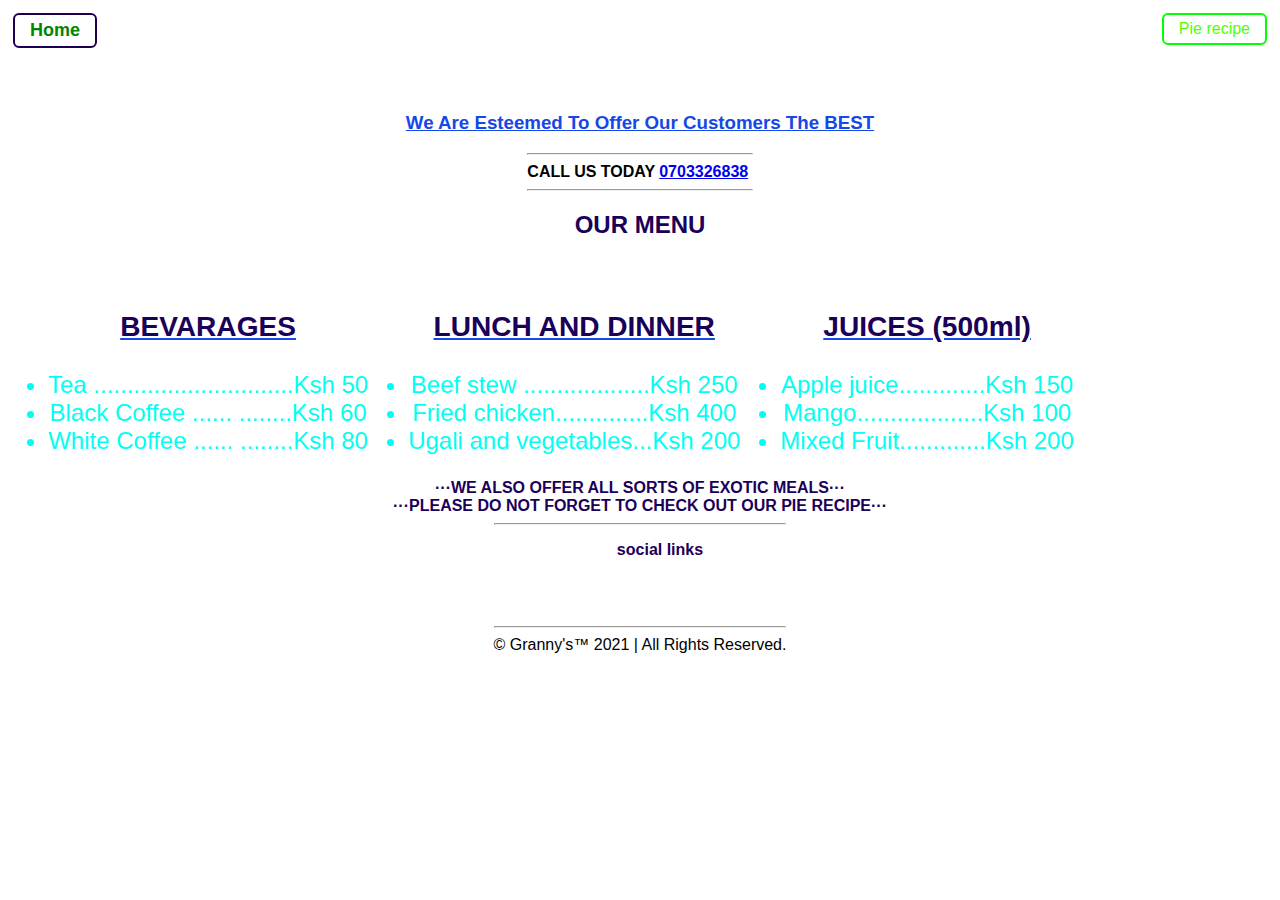
==== index.html @ bedeb5c2 "Add files via upload" ====
<!DOCTYPE html>
<html lang="en">
<head>
    <meta charset="UTF-8">
    <meta http-equiv="X-UA-Compatible" content="IE=edge">
    <meta name="viewport" content="width=device-width, initial-scale=1.0">
    <title>Grandma's Lemon Meringue Pie</title>
    <link rel="shortcut icon" href="/images/123.jpg">
    <link rel="stylesheet" href="index.css"/>
    <script src="fontawesome.js"></script>
</head>
<body>
    <header>
        <nav class="logo">
            <a href="index.html"><span>Home</span></a>
            <div id="hmetxt">
                <a href="pie.html"> Pie recipe</a>
            </div>         
        </nav>
    </header>

        <h3>We Are Esteemed To Offer Our Customers The BEST</h3>
        
        <h4><hr>CALL US TODAY <a href="tel:254703326838" target="blank__">0703326838</a>&nbsp;<hr></h4>
          
    <div class="menu">
           <h2><strong>OUR MENU</strong></h2>
        <div class="menus">
         <ul>
             <h3><strong>BEVARAGES</strong></h3>
            <li>Tea ..............................Ksh 50</li>
            <li>Black Coffee ...... ........Ksh 60</li>
            <li>White Coffee ...... ........Ksh 80</li>
          </ul>       
         <ul>
            <h3><strong> LUNCH AND DINNER</strong></h3>
            <li>Beef stew ...................Ksh 250</li>
            <li>Fried chicken..............Ksh 400</li>
            <li>Ugali and vegetables...Ksh 200</li>
         </ul>
         <ul>
             <h3><strong> JUICES (500ml)</strong></h3>
         <li>Apple juice.............Ksh 150</li>
         <li>Mango...................Ksh 100</li>
         <li>Mixed Fruit.............Ksh 200</li>
      </ul>
       </div>
       <strong>&#183;&#183;&#183;WE ALSO OFFER ALL SORTS OF EXOTIC MEALS&#183;&#183;&#183;</strong><br>
       <strong>&#183;&#183;&#183;PLEASE DO NOT FORGET TO CHECK OUT OUR PIE RECIPE&#183;&#183;&#183;</strong>
    </div>

        
    <footer>
        <hr>

        <ul class="links"><strong>social links</strong><br>
        &nbsp;<br>
            <a href="https://twitter.com/vybekid1" target="_blank" class="fab fa-twitter"></a>&nbsp;
            <a href="https://facebook.com/vybekid1" target="__blank" class="fab fa-facebook"></a>&nbsp;
            <a href="https://instagram.com/vybekid1" target="__blank" class="fab fa-instagram"></a>&nbsp;
            <a href="mailto:vybekid1@gmail.com" target="__blank" class="fa fa-envelope"></a>&nbsp;
        </ul>
        <hr>
         &copy; Granny's&trade; 2021 &#124; All Rights Reserved.
    </footer>
</body>
</html>
---- index.css ----
body{
    font-family:Helvetica,Arial,sans-serif;
    background-image: url("/images/pcp.jpg");
    background-repeat: no-repeat;
    color: rgb(0, 17, 255);
    padding: 0px;
}
nav{
    background-color: white;
    margin: 0pt;
    padding: 5px;
    min-height: 2cm;
}

h3{
    text-decoration: underline;
    color: rgb(21, 71, 233);
    font-family: "Helvetica Neue",Helvetica,Arial,sans-serif;
    text-align: center;
}
         a[href="pie.html"]{
         text-align: center;
         text-decoration: none;
     }
     h4{
         background-color:none;
         height: fit-content;
         width: fit-content;
         text-align: center;
         margin:auto;
         border-radius: 5px;
         color: rgb(0, 0, 0);
         text-align: center;
         direction: flex;
         flex-direction: row;
         font-family: "Helvetica Neue",Helvetica,Arial,sans-serif;
     }
     .menu{
         background-repeat: no-repeat;
         border-radius: 5px;
         text-align: center;
         border-spacing: 50px;
         flex-wrap: wrap;
         padding: auto;
         background:url("images/acp.jpg");
         background-position: center;
         width: auto;
     }
     img{
         width: 150px;
         border-radius: 200px
     }
     .menus{
        display:flex;
        flex-wrap: wrap;
        flex-direction: row;
        border-radius: 5px;
        text-align: center;
        margin: auto;
        color: rgb(0, 255, 242);
        font-weight: 500;
        font-size: 1.5rem;
        padding-left:auto;
        background-size: auto;
    }
     p{
         color: rgb(255, 255, 255);
         font-family: Helvetica,Arial,sans-serif,'global san sans-serif';
         font: weight 900px;
         font-size: 1.4rem;
         font-style: bold;
     }
   
     a[href="mailto:vybekid1@gmail.com"],[href="https://twitter.com/vybekid1"],[href="https://facebook.com/vybekid1"],[href="https://instagram.com/vybekid1"]{
        font-size: 1.8rem;
        color: rgb(94, 114, 3);
        text-decoration: none;
    }
     a[href="https://instagram.com/vybekid1"]:hover{
         color: rgba(224, 26, 125, 0.945);
    }
    a[href="https://facebook.com/vybekid1"]:hover{
        color: rgb(0, 38, 255);
    }
    a[href="https://twitter.com/vybekid1"]:hover{
        color: rgb(35, 130, 255);
    }
    a[href="mailto:vybekid1@gmail.com"]:hover{
        color: rgb(5, 69, 151);
    }
    [href="tel:254703326838"]:hover{
        color: rgb(26, 177, 12);
        font-size: 1rem;
        mix-blend-mode:difference;
    filter: invert(100%);
    }
    [href="index.html"]{
        color: rgb(231, 159, 4);
        font-size: 1rem;
        text-decoration: none;
    }
     footer{
         background-color:none;
         height: fit-content;
         width: fit-content;
         text-align: center;
         margin:auto;
         border-radius: 5px;
         color: rgb(0, 0, 0);
         content: normal;
         text-align: center;
         direction: flex;
         flex-direction: row;
     }
     strong{
         color: rgb(27, 0, 90);
     }
     h1{
         align-items: center;
     }
     logo a {
        margin : 5px;
        text-decoration: none;
        color:rgb(219 , 32 , 63 ) ;
        font-size: 35px;
        font-weight : 600 ; 
        position:fixed;
        width: 100%;
    font-family:helvetica,sans-serif;
   }
     .logo a span{
        color : rgb(0, 134, 0) ; 
        text-decoration : none ;
        font-weight: bold;
            display: block;
            font-size:large;
            display : inline-block ; 
            background:none;
            padding : 5px 15px ; 
            border-radius : 6px ;
            border :2px solid #1d0052;
    } 
     #hmetxt { 
        text-align : center ;
        float: right;
        }
        .logo span:hover{
            color: rgb(17, 55, 223);
            font-weight: bold;
            font-size:large;
            display : inline-block ; 
            background: linear-gradient(to left, #14be04, #1d0052);
            padding : 5px 15px ; 
            border-radius : 6px ;
            border : 2px solid rgb(82, 87, 128) ;
        }
    #hmetxt a{
        text-decoration : none ; 
        display : inline-block ; 
        background:none;
        color: rgb(81, 255, 0);
        font-size : 1rem;
        padding : 5px 15px ; 
        border-radius : 6px ;
        border : 2px solid rgb(0, 255, 0) ;
     }
     #hmetxt a:hover {
         color :Llorange;
         background: linear-gradient(to left, #0011ff, #0026ff);
        transition : all 2s eases;
            
        }

        @media only  screen  and (max-width:500px){
            body{
                background: bisque;
            }
            header{
                background: rgb(255, 143, 5);
            }
           .menus ul{
               padding-bottom: 2px;
               height: 10px;
           }
            .logo .hmetxt a{
                border: none;
                color: blue;
                font-size: 1rem;
            }
            .menu .menus{
                margin: 0;
                font-size: 1rem;
                text-align: center;
                margin-right: 0;
                font-weight: bold;
                color: #000;
                height: 38em;
            }
            nav{
                background: bisque;
                margin: 0;
                border: 0;
            }
            a[href="mailto:vybekid1@gmail.com"],[href="https://twitter.com/vybekid1"],[href="https://facebook.com/vybekid1"],[href="https://instagram.com/vybekid1"]{
                font-size: 12rem;
                color: rgb(2, 236, 253);
                text-decoration: none;
            }
        }
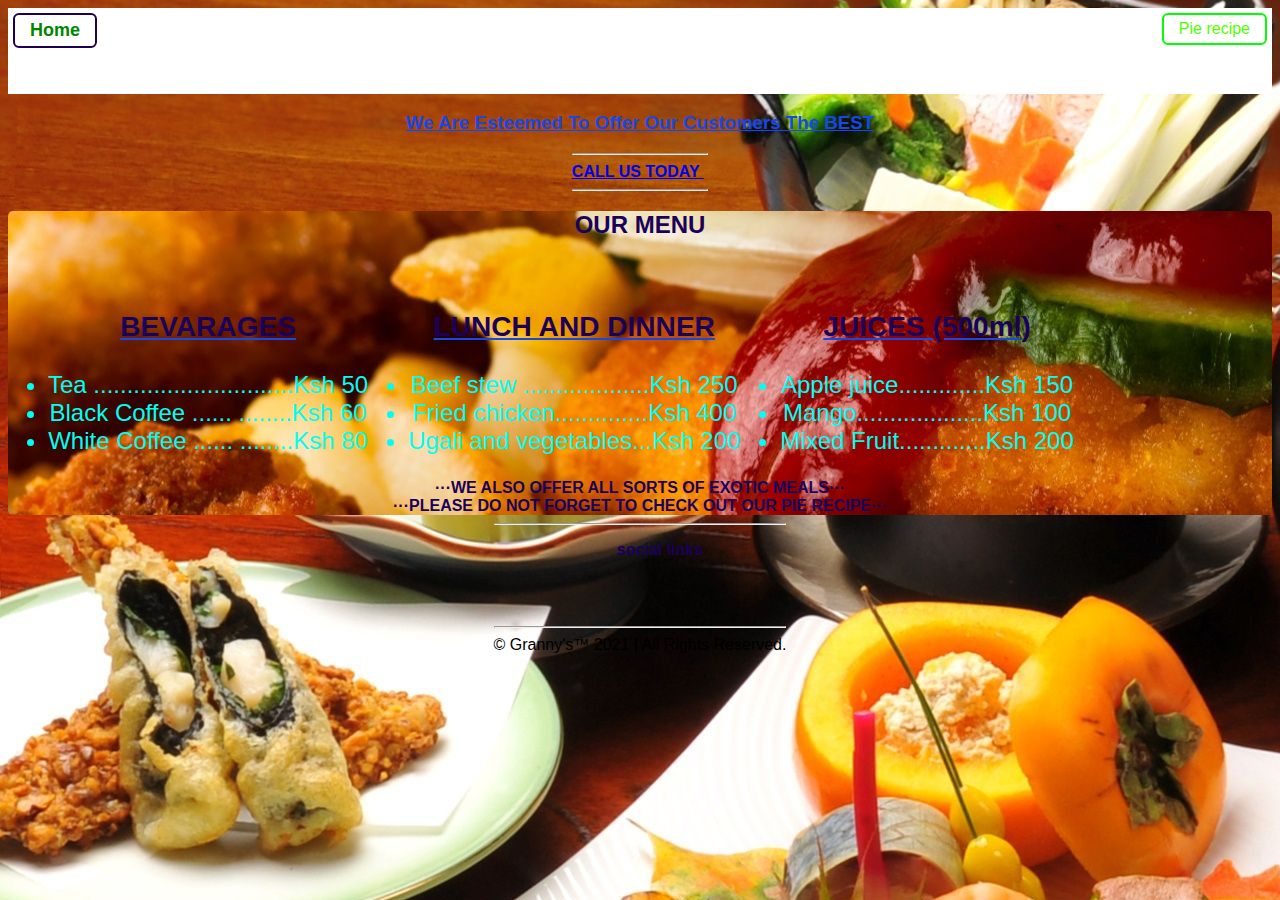
==== commit 8ea9ed47: "Add files via upload" ====
--- a/index.html
+++ b/index.html
@@ -4,8 +4,8 @@
     <meta charset="UTF-8">
     <meta http-equiv="X-UA-Compatible" content="IE=edge">
     <meta name="viewport" content="width=device-width, initial-scale=1.0">
-    <title>Grandma's Lemon Meringue Pie</title>
-    <link rel="shortcut icon" href="/images/123.jpg">
+    <title>THE TASTE</title>
+    <link rel="shortcut icon" href="123.jpg">
     <link rel="stylesheet" href="index.css"/>
     <script src="fontawesome.js"></script>
 </head>
@@ -21,7 +21,7 @@
 
         <h3>We Are Esteemed To Offer Our Customers The BEST</h3>
         
-        <h4><hr>CALL US TODAY <a href="tel:254703326838" target="blank__">0703326838</a>&nbsp;<hr></h4>
+        <h4><hr><a href="tel:254703326838" target="blank__">CALL US TODAY </a>&nbsp;<hr></h4>
           
     <div class="menu">
            <h2><strong>OUR MENU</strong></h2>
@@ -52,7 +52,6 @@
         
     <footer>
         <hr>
-
         <ul class="links"><strong>social links</strong><br>
         &nbsp;<br>
             <a href="https://twitter.com/vybekid1" target="_blank" class="fab fa-twitter"></a>&nbsp;
--- a/index.css
+++ b/index.css
@@ -1,6 +1,6 @@
 body{
     font-family:Helvetica,Arial,sans-serif;
-    background-image: url("/images/pcp.jpg");
+    background-image: url("pcp.jpg");
     background-repeat: no-repeat;
     color: rgb(0, 17, 255);
     padding: 0px;
@@ -42,7 +42,7 @@
          border-spacing: 50px;
          flex-wrap: wrap;
          padding: auto;
-         background:url("images/acp.jpg");
+         background:url("acp.jpg");
          background-position: center;
          width: auto;
      }
@@ -206,4 +206,7 @@
                 color: rgb(2, 236, 253);
                 text-decoration: none;
             }
+            footer .links a {
+                font-size: 1.2rem;
+            }
         }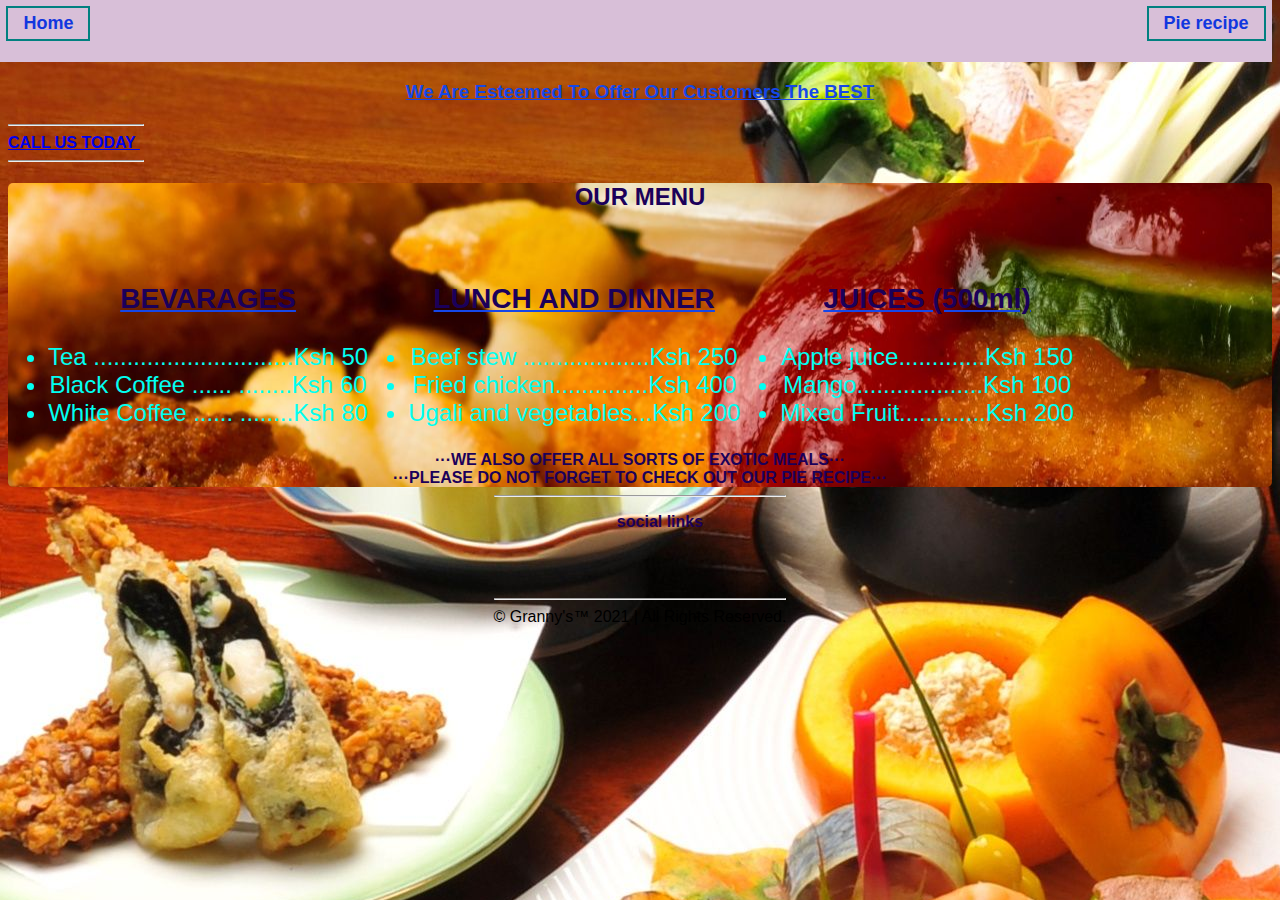
==== commit 8a80e766: "Add files via upload" ====
--- a/index.html
+++ b/index.html
@@ -10,18 +10,16 @@
     <script src="fontawesome.js"></script>
 </head>
 <body>
-    <header>
-        <nav class="logo">
-            <a href="index.html"><span>Home</span></a>
-            <div id="hmetxt">
-                <a href="pie.html"> Pie recipe</a>
-            </div>         
+        <nav>
+            <div class="logo">
+                <a href="index.html"><span>Home</span></a>
+                <div id="hmetxt">
+                    <a href="pie.html"> <span>Pie recipe</span></a>
+                </div>         
+            </div>
         </nav>
-    </header>
-
         <h3>We Are Esteemed To Offer Our Customers The BEST</h3>
-        
-        <h4><hr><a href="tel:254703326838" target="blank__">CALL US TODAY </a>&nbsp;<hr></h4>
+        <h4><hr><a href="tel:0703326838" target="blank__">CALL US TODAY </a>&nbsp;<hr></h4>
           
     <div class="menu">
            <h2><strong>OUR MENU</strong></h2>
--- a/index.css
+++ b/index.css
@@ -6,10 +6,11 @@
     padding: 0px;
 }
 nav{
-    background-color: white;
-    margin: 0pt;
-    padding: 5px;
-    min-height: 2cm;
+    background-color:thistle;
+    padding:0.4em;
+    height: 1.3cm;
+    margin-left: -.5em;
+    margin-top: -0.5em;
 }
 
 h3{
@@ -27,10 +28,8 @@
          height: fit-content;
          width: fit-content;
          text-align: center;
-         margin:auto;
          border-radius: 5px;
          color: rgb(0, 0, 0);
-         text-align: center;
          direction: flex;
          flex-direction: row;
          font-family: "Helvetica Neue",Helvetica,Arial,sans-serif;
@@ -41,10 +40,8 @@
          text-align: center;
          border-spacing: 50px;
          flex-wrap: wrap;
-         padding: auto;
          background:url("acp.jpg");
          background-position: center;
-         width: auto;
      }
      img{
          width: 150px;
@@ -55,12 +52,9 @@
         flex-wrap: wrap;
         flex-direction: row;
         border-radius: 5px;
-        text-align: center;
-        margin: auto;
         color: rgb(0, 255, 242);
-        font-weight: 500;
+        font-weight: 200;
         font-size: 1.5rem;
-        padding-left:auto;
         background-size: auto;
     }
      p{
@@ -129,46 +123,44 @@
     font-family:helvetica,sans-serif;
    }
      .logo a span{
-        color : rgb(0, 134, 0) ; 
+        color :rgb(17, 55, 223) ; 
         text-decoration : none ;
         font-weight: bold;
-            display: block;
-            font-size:large;
-            display : inline-block ; 
-            background:none;
-            padding : 5px 15px ; 
-            border-radius : 6px ;
-            border :2px solid #1d0052;
+        display: block;
+        font-size:large;
+        display : inline-block ; 
+        background:none;
+        background: thistle;
+        padding : 5px 15px ; 
+        border: teal 2px solid;
     } 
      #hmetxt { 
-        text-align : center ;
+        color :rgb(17, 55, 223) ; 
+        text-decoration : none ;
+        font-weight: bold;
+        display: block;
         float: right;
+        font-size:large;
+        background:none;
+        background: thistle;
         }
         .logo span:hover{
-            color: rgb(17, 55, 223);
+            color:thistle;
             font-weight: bold;
             font-size:large;
-            display : inline-block ; 
-            background: linear-gradient(to left, #14be04, #1d0052);
-            padding : 5px 15px ; 
-            border-radius : 6px ;
-            border : 2px solid rgb(82, 87, 128) ;
+            background:rgb(17, 55, 223);
+            border-bottom: 5px solid teal;
+            border-top: 5px solid teal;
+            transition: 0.9s;
         }
-    #hmetxt a{
-        text-decoration : none ; 
-        display : inline-block ; 
-        background:none;
-        color: rgb(81, 255, 0);
-        font-size : 1rem;
-        padding : 5px 15px ; 
-        border-radius : 6px ;
-        border : 2px solid rgb(0, 255, 0) ;
-     }
-     #hmetxt a:hover {
-         color :Llorange;
-         background: linear-gradient(to left, #0011ff, #0026ff);
-        transition : all 2s eases;
-            
+     #hmetxt span:hover {
+        color:thistle;
+        font-weight: bold;
+        font-size:large;
+        background:rgb(17, 55, 223);
+        border-bottom: 5px solid teal;
+        border-top: 5px solid teal;
+        transition: 0.9s;
         }
 
         @media only  screen  and (max-width:500px){
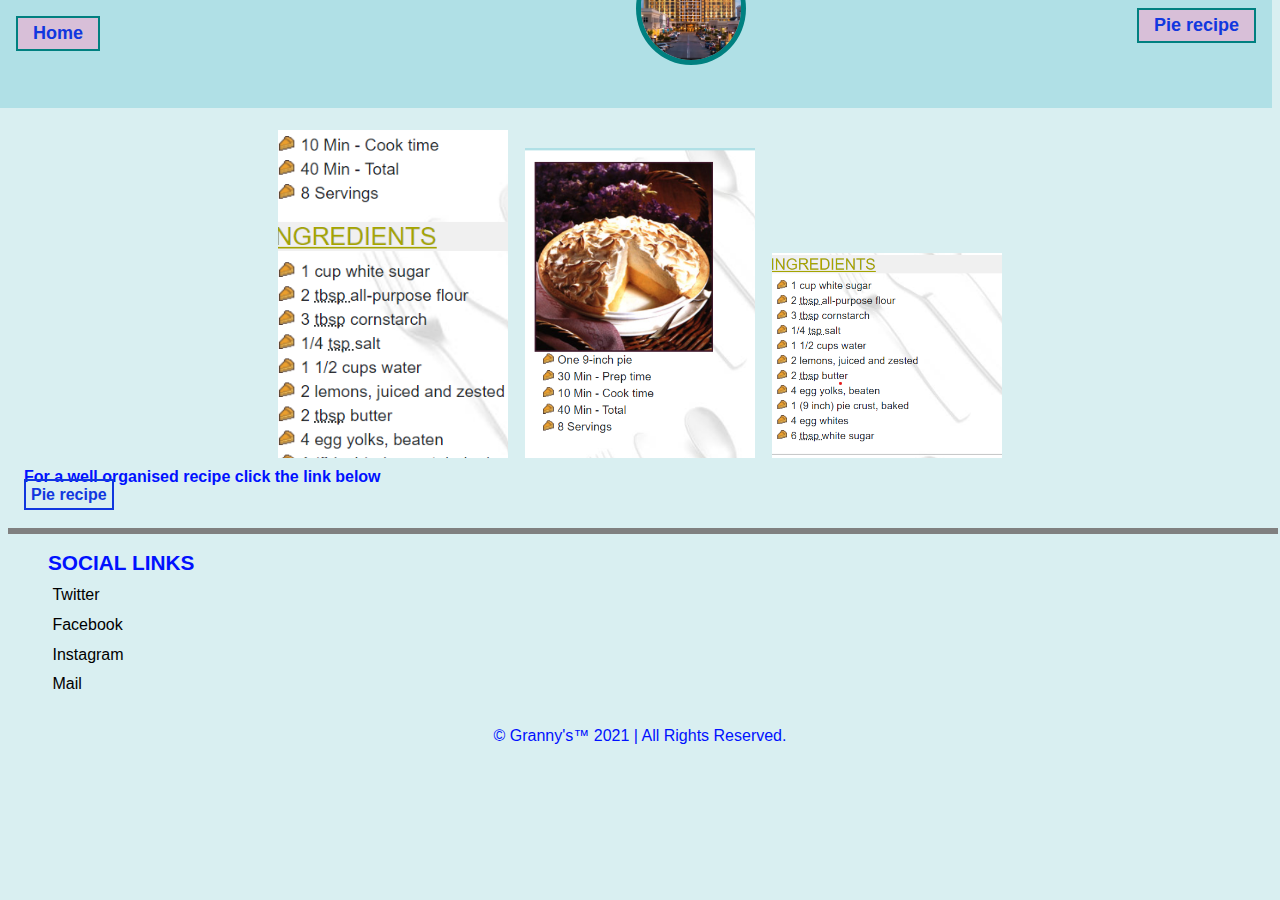
==== commit 73b442d1: "Add files via upload" ====
--- a/index.html
+++ b/index.html
@@ -6,6 +6,8 @@
     <meta name="viewport" content="width=device-width, initial-scale=1.0">
     <title>THE TASTE</title>
     <link rel="shortcut icon" href="123.jpg">
+    <link href="https://cdn.jsdelivr.net/npm/bootstrap@5.0.0-beta3/dist/css/bootstrap.min.css" rel="stylesheet" integrity="sha384-eOJMYsd53ii+scO/bJGFsiCZc+5NDVN2yr8+0RDqr0Ql0h+rP48ckxlpbzKgwra6" 
+    crossorigin="anonymous">
     <link rel="stylesheet" href="index.css"/>
     <script src="fontawesome.js"></script>
 </head>
@@ -13,52 +15,36 @@
         <nav>
             <div class="logo">
                 <a href="index.html"><span>Home</span></a>
+                <div class="ht-img">
+                    <a id="ht-img" href="#"> <img src="hotel.png" alt=""></a> 
+                </div>
                 <div id="hmetxt">
                     <a href="pie.html"> <span>Pie recipe</span></a>
                 </div>         
             </div>
         </nav>
-        <h3>We Are Esteemed To Offer Our Customers The BEST</h3>
-        <h4><hr><a href="tel:0703326838" target="blank__">CALL US TODAY </a>&nbsp;<hr></h4>
-          
-    <div class="menu">
-           <h2><strong>OUR MENU</strong></h2>
-        <div class="menus">
-         <ul>
-             <h3><strong>BEVARAGES</strong></h3>
-            <li>Tea ..............................Ksh 50</li>
-            <li>Black Coffee ...... ........Ksh 60</li>
-            <li>White Coffee ...... ........Ksh 80</li>
-          </ul>       
-         <ul>
-            <h3><strong> LUNCH AND DINNER</strong></h3>
-            <li>Beef stew ...................Ksh 250</li>
-            <li>Fried chicken..............Ksh 400</li>
-            <li>Ugali and vegetables...Ksh 200</li>
-         </ul>
-         <ul>
-             <h3><strong> JUICES (500ml)</strong></h3>
-         <li>Apple juice.............Ksh 150</li>
-         <li>Mango...................Ksh 100</li>
-         <li>Mixed Fruit.............Ksh 200</li>
-      </ul>
-       </div>
-       <strong>&#183;&#183;&#183;WE ALSO OFFER ALL SORTS OF EXOTIC MEALS&#183;&#183;&#183;</strong><br>
-       <strong>&#183;&#183;&#183;PLEASE DO NOT FORGET TO CHECK OUT OUR PIE RECIPE&#183;&#183;&#183;</strong>
-    </div>
-
-        
+        <main>
+            <div class="pie">
+                <img src="recipe.png" alt="">
+                <img src="recip.png" alt="">
+                <img  src="reci.png" alt="">
+            </div>
+            <b>For a well organised  recipe click the link below</b>
+            <div class="pht">
+                <a href="pie.html"> <span>Pie recipe</span></a>
+            </div> 
+        </main>
     <footer>
         <hr>
-        <ul class="links"><strong>social links</strong><br>
-        &nbsp;<br>
-            <a href="https://twitter.com/vybekid1" target="_blank" class="fab fa-twitter"></a>&nbsp;
-            <a href="https://facebook.com/vybekid1" target="__blank" class="fab fa-facebook"></a>&nbsp;
-            <a href="https://instagram.com/vybekid1" target="__blank" class="fab fa-instagram"></a>&nbsp;
-            <a href="mailto:vybekid1@gmail.com" target="__blank" class="fa fa-envelope"></a>&nbsp;
+        <ul class="links"><h2>SOCIAL LINKS</h2>
+            <a href="https://twitter.com/vybekid1" target="_blank" class="fab fa-twitter">&nbsp;Twitter</a>&nbsp;
+            <a href="https://facebook.com/vybekid1" target="__blank" class="fab fa-facebook">&nbsp;Facebook</a>&nbsp;
+            <a href="https://instagram.com/vybekid1" target="__blank" class="fab fa-instagram">&nbsp;Instagram</a>&nbsp;
+            <a href="mailto:vybekid1@gmail.com" target="__blank" class="fa fa-envelope">&nbsp;Mail</a>&nbsp;
         </ul>
-        <hr>
-         &copy; Granny's&trade; 2021 &#124; All Rights Reserved.
+        <div class="att">
+            &copy; Granny's&trade; 2021 &#124; All Rights Reserved.
+        </div>
     </footer>
 </body>
 </html>--- a/index.css
+++ b/index.css
@@ -1,75 +1,52 @@
 body{
+    background:rgb(217, 239, 241);
     font-family:Helvetica,Arial,sans-serif;
-    background-image: url("pcp.jpg");
-    background-repeat: no-repeat;
     color: rgb(0, 17, 255);
-    padding: 0px;
+
 }
 nav{
-    background-color:thistle;
-    padding:0.4em;
-    height: 1.3cm;
+    background: powderblue;
+    padding:1em;
+    height: 2cm;
+    flex-direction: row;
     margin-left: -.5em;
     margin-top: -0.5em;
 }
-
-h3{
-    text-decoration: underline;
-    color: rgb(21, 71, 233);
-    font-family: "Helvetica Neue",Helvetica,Arial,sans-serif;
+.ht-img a{
+    text-align: center;
+    margin-left: 50%;
+    margin-top: -1em;
+}
+hr{
+    width: 100%;
+    height: -0.1em;
+    border: 3px solid  ;
+}
+.ht-img img{
+    width:100px ;
+    margin-top: -8em;
+    border-radius:50% ;
+    border: 5px solid teal;
+}
+.ht-img img:hover{
+    width:100px ;
+    margin-top: -8em;
+    border-radius:50% ;
+    border: 5px solid rgb(0, 157, 248);
+}
+main{
+    padding: 1em;
+}
+.pie{
+    display: block;
+    justify-content: space-between;
     text-align: center;
 }
-         a[href="pie.html"]{
-         text-align: center;
-         text-decoration: none;
-     }
-     h4{
-         background-color:none;
-         height: fit-content;
-         width: fit-content;
-         text-align: center;
-         border-radius: 5px;
-         color: rgb(0, 0, 0);
-         direction: flex;
-         flex-direction: row;
-         font-family: "Helvetica Neue",Helvetica,Arial,sans-serif;
-     }
-     .menu{
-         background-repeat: no-repeat;
-         border-radius: 5px;
-         text-align: center;
-         border-spacing: 50px;
-         flex-wrap: wrap;
-         background:url("acp.jpg");
-         background-position: center;
-     }
-     img{
-         width: 150px;
-         border-radius: 200px
-     }
-     .menus{
-        display:flex;
-        flex-wrap: wrap;
-        flex-direction: row;
-        border-radius: 5px;
-        color: rgb(0, 255, 242);
-        font-weight: 200;
-        font-size: 1.5rem;
-        background-size: auto;
-    }
-     p{
-         color: rgb(255, 255, 255);
-         font-family: Helvetica,Arial,sans-serif,'global san sans-serif';
-         font: weight 900px;
-         font-size: 1.4rem;
-         font-style: bold;
-     }
-   
-     a[href="mailto:vybekid1@gmail.com"],[href="https://twitter.com/vybekid1"],[href="https://facebook.com/vybekid1"],[href="https://instagram.com/vybekid1"]{
-        font-size: 1.8rem;
-        color: rgb(94, 114, 3);
-        text-decoration: none;
-    }
+.pie img{
+    width: 230px;
+    justify-content: space-between;
+    margin: .4em;
+}
      a[href="https://instagram.com/vybekid1"]:hover{
          color: rgba(224, 26, 125, 0.945);
     }
@@ -82,63 +59,55 @@
     a[href="mailto:vybekid1@gmail.com"]:hover{
         color: rgb(5, 69, 151);
     }
-    [href="tel:254703326838"]:hover{
-        color: rgb(26, 177, 12);
-        font-size: 1rem;
-        mix-blend-mode:difference;
-    filter: invert(100%);
-    }
-    [href="index.html"]{
-        color: rgb(231, 159, 4);
-        font-size: 1rem;
-        text-decoration: none;
-    }
-     footer{
+     footer .links a{
          background-color:none;
-         height: fit-content;
+         color: rgb(0, 0, 0);
+         text-align: left;
          width: fit-content;
+         display: block;
+         text-decoration: none;
+         margin-top: -.4em;
+     }
+     .att{
          text-align: center;
-         margin:auto;
-         border-radius: 5px;
-         color: rgb(0, 0, 0);
-         content: normal;
-         text-align: center;
-         direction: flex;
-         flex-direction: row;
      }
-     strong{
-         color: rgb(27, 0, 90);
-     }
-     h1{
-         align-items: center;
-     }
-     logo a {
-        margin : 5px;
+     .logo {
         text-decoration: none;
         color:rgb(219 , 32 , 63 ) ;
-        font-size: 35px;
-        font-weight : 600 ; 
-        position:fixed;
-        width: 100%;
-    font-family:helvetica,sans-serif;
+        font-weight : 800 ; 
+        font-family:helvetica,sans-serif;
    }
      .logo a span{
         color :rgb(17, 55, 223) ; 
         text-decoration : none ;
         font-weight: bold;
-        display: block;
         font-size:large;
         display : inline-block ; 
-        background:none;
         background: thistle;
         padding : 5px 15px ; 
         border: teal 2px solid;
-    } 
+    }
+    .pht a{
+        color :rgb(17, 55, 223) ; 
+        font-weight: bold;
+      
+        text-decoration: none;
+        background:none;
+        border:2px solid ;
+        padding: 5px;
+    }
+    .pht a:hover{
+        border: 2px solid teal;
+        padding: 5px;
+        background:rgb(17, 55, 223) ;
+        color: whitesmoke;
+    }
      #hmetxt { 
         color :rgb(17, 55, 223) ; 
         text-decoration : none ;
         font-weight: bold;
         display: block;
+        margin-top: -3.4em;
         float: right;
         font-size:large;
         background:none;
@@ -162,18 +131,25 @@
         border-top: 5px solid teal;
         transition: 0.9s;
         }
-
+        b{
+            font-weight: 900;
+            text-align: center;
+        }
+        h2{
+            font-size: 1.3em;
+            font-weight: bolder;
+        }
         @media only  screen  and (max-width:500px){
             body{
-                background: bisque;
+                background:rgb(217, 239, 241);
             }
-            header{
-                background: rgb(255, 143, 5);
+            nav{
+                background: powderblue;
+                padding:1em;
+                height: 1.8cm;
+                margin-left: -.5em;
+                margin-top: -0.5em;
             }
-           .menus ul{
-               padding-bottom: 2px;
-               height: 10px;
-           }
             .logo .hmetxt a{
                 border: none;
                 color: blue;
@@ -188,17 +164,28 @@
                 color: #000;
                 height: 38em;
             }
-            nav{
-                background: bisque;
-                margin: 0;
-                border: 0;
-            }
             a[href="mailto:vybekid1@gmail.com"],[href="https://twitter.com/vybekid1"],[href="https://facebook.com/vybekid1"],[href="https://instagram.com/vybekid1"]{
                 font-size: 12rem;
                 color: rgb(2, 236, 253);
                 text-decoration: none;
             }
-            footer .links a {
-                font-size: 1.2rem;
+
+            footer .links a{
+                text-align: left;
+                display: block;
+                color: rgb(0, 0, 0);
+                font-size: .5em;
+                font-weight: 900;
+                margin-top: -1em;
+            }
+            .menu{
+                background:rgb(122, 96, 74) ;
+                border:2px solid turquoise;
+                font-size: 0.75rem;
+            
+            }
+            .pie img{
+                width:200px;
+                margin: .1em;
             }
         }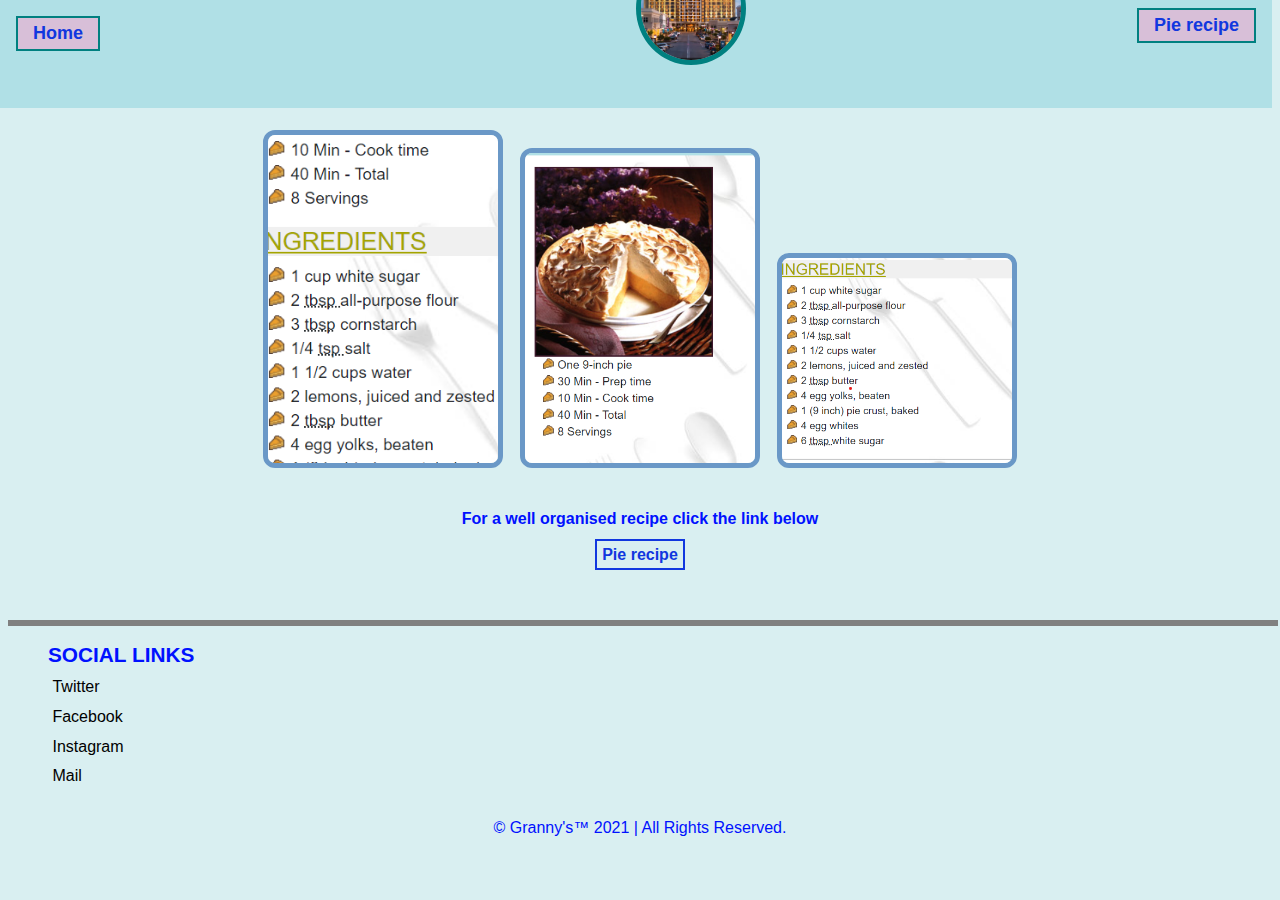
==== commit e3031e11: "Add files via upload" ====
--- a/index.html
+++ b/index.html
@@ -29,8 +29,9 @@
                 <img src="recip.png" alt="">
                 <img  src="reci.png" alt="">
             </div>
-            <b>For a well organised  recipe click the link below</b>
             <div class="pht">
+                <b>For a well organised  recipe click the link below</b><br>
+                <br>
                 <a href="pie.html"> <span>Pie recipe</span></a>
             </div> 
         </main>
--- a/index.css
+++ b/index.css
@@ -36,7 +36,9 @@
 }
 main{
     padding: 1em;
-}
+    text-align: center;
+}
+
 .pie{
     display: block;
     justify-content: space-between;
@@ -46,6 +48,8 @@
     width: 230px;
     justify-content: space-between;
     margin: .4em;
+    border:5px solid rgb(106, 152, 199);
+    border-radius: 12px;
 }
      a[href="https://instagram.com/vybekid1"]:hover{
          color: rgba(224, 26, 125, 0.945);
@@ -87,14 +91,18 @@
         padding : 5px 15px ; 
         border: teal 2px solid;
     }
+    .pht{
+        margin: 2em;
+        justify-content: space-evenly;
+    }
     .pht a{
+        padding: 5px;
         color :rgb(17, 55, 223) ; 
         font-weight: bold;
-      
         text-decoration: none;
         background:none;
+        margin-top: 5em;
         border:2px solid ;
-        padding: 5px;
     }
     .pht a:hover{
         border: 2px solid teal;
@@ -185,7 +193,16 @@
             
             }
             .pie img{
-                width:200px;
+                width:125px;
                 margin: .1em;
-            }
+                margin-bottom: -3em;
+                border:2px solid slategrey;
+                border-radius: 5px;
+            }
+        .ht-img a{
+            margin-left: 35%;
+        }
+        .pht{
+            margin-top: 3em;
+        }
         }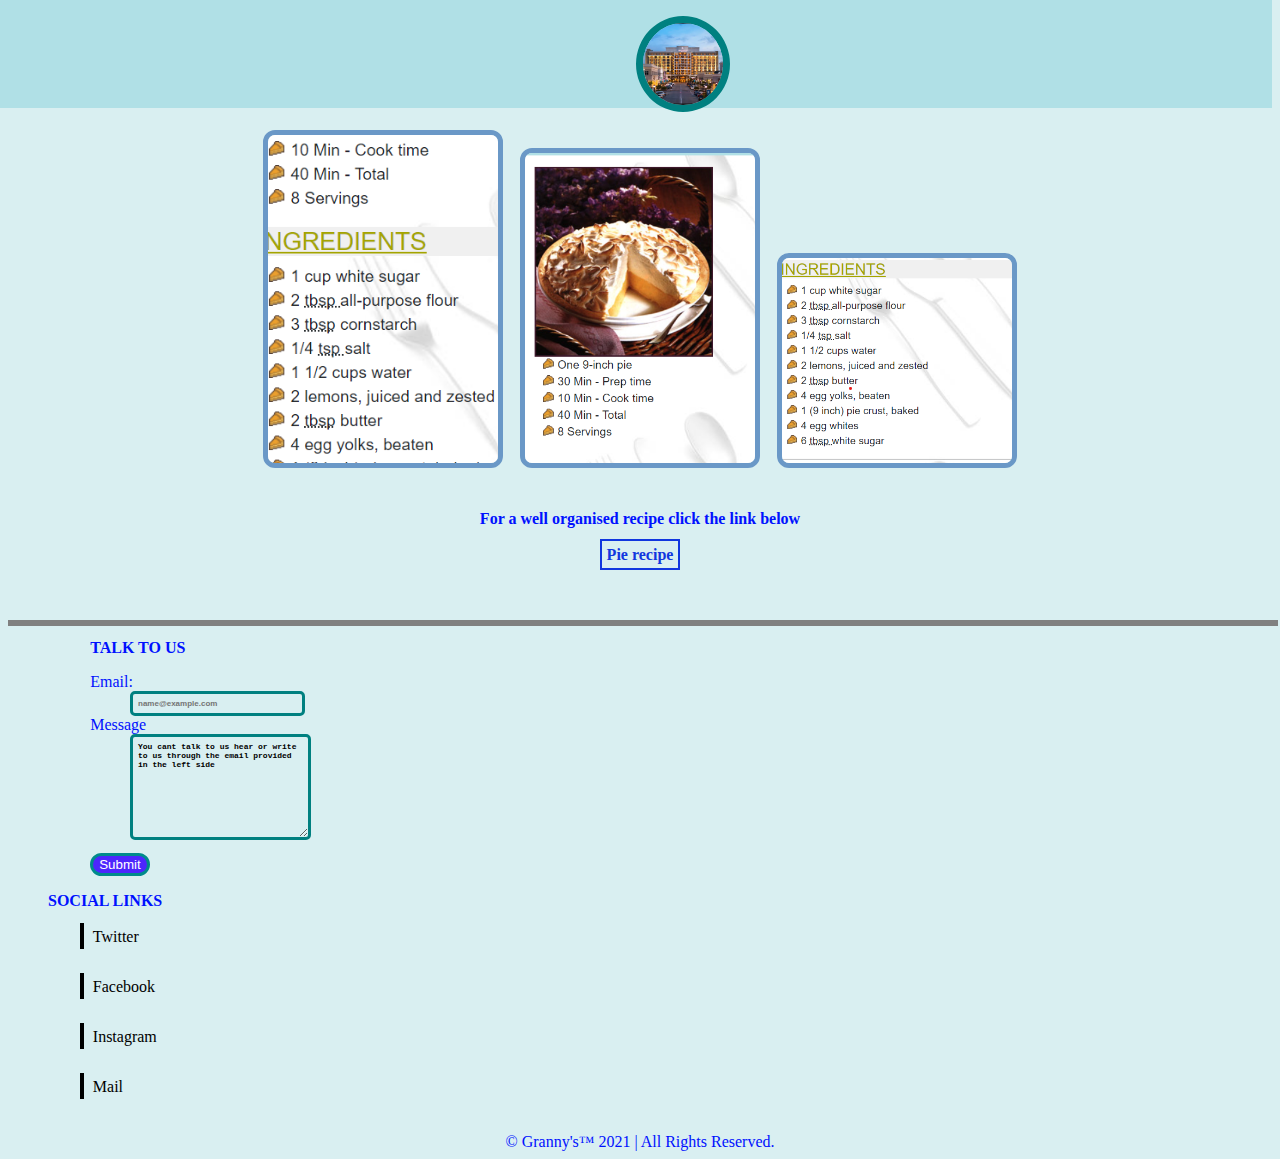
==== commit 4a4c34da: "Add files via upload" ====
--- a/index.html
+++ b/index.html
@@ -13,21 +13,16 @@
 </head>
 <body>
         <nav>
-            <div class="logo">
-                <a href="index.html"><span>Home</span></a>
                 <div class="ht-img">
                     <a id="ht-img" href="#"> <img src="hotel.png" alt=""></a> 
-                </div>
-                <div id="hmetxt">
-                    <a href="pie.html"> <span>Pie recipe</span></a>
-                </div>         
+                </div>        
             </div>
         </nav>
         <main>
             <div class="pie">
-                <img src="recipe.png" alt="">
-                <img src="recip.png" alt="">
-                <img  src="reci.png" alt="">
+                <img id="a" src="recipe.png" alt="">
+                <img id="b" src="recip.png" alt="">
+                <img id="c"  src="reci.png" alt="">
             </div>
             <div class="pht">
                 <b>For a well organised  recipe click the link below</b><br>
@@ -37,12 +32,23 @@
         </main>
     <footer>
         <hr>
-        <ul class="links"><h2>SOCIAL LINKS</h2>
-            <a href="https://twitter.com/vybekid1" target="_blank" class="fab fa-twitter">&nbsp;Twitter</a>&nbsp;
-            <a href="https://facebook.com/vybekid1" target="__blank" class="fab fa-facebook">&nbsp;Facebook</a>&nbsp;
+        <div class="comm"> 
+            <div class="txte"><h2>TALK TO US</h2>
+            <p id="for-mess">
+            <label for="email">Email:&nbsp;</label>
+                <input type="email" name="email" id="email" size="30" placeholder="name@example.com"/>
+                <label for="message">Message</label>
+                <textarea name="Message" id="message" cols="30" rows="10">You cant talk to us hear or write to us through the email provided in the left side</textarea>
+                <button type="submit" value="send message">Submit</button>
+            </p>
+        </div>
+            <ul class="links"><h2>SOCIAL LINKS</h2>
+                <a href="https://twitter.com/vybekid1" target="_blank" class="fab fa-twitter">&nbsp;Twitter</a>&nbsp;
+                <a href="https://facebook.com/vybekid1" target="__blank" class="fab fa-facebook">&nbsp;Facebook</a>&nbsp;
             <a href="https://instagram.com/vybekid1" target="__blank" class="fab fa-instagram">&nbsp;Instagram</a>&nbsp;
             <a href="mailto:vybekid1@gmail.com" target="__blank" class="fa fa-envelope">&nbsp;Mail</a>&nbsp;
         </ul>
+    </div>
         <div class="att">
             &copy; Granny's&trade; 2021 &#124; All Rights Reserved.
         </div>
--- a/index.css
+++ b/index.css
@@ -1,6 +1,6 @@
 body{
     background:rgb(217, 239, 241);
-    font-family:Helvetica,Arial,sans-serif;
+    font-family:"Arial Nova";
     color: rgb(0, 17, 255);
 
 }
@@ -23,22 +23,24 @@
     border: 3px solid  ;
 }
 .ht-img img{
-    width:100px ;
-    margin-top: -8em;
+    width:80px ;
+    margin-top: 0;
     border-radius:50% ;
-    border: 5px solid teal;
+    border: 7px solid teal;
 }
 .ht-img img:hover{
-    width:100px ;
-    margin-top: -8em;
+    width:80px ;
+    margin-top: 0;
     border-radius:50% ;
-    border: 5px solid rgb(0, 157, 248);
+    border: 7px solid rgb(0, 157, 248);
 }
 main{
     padding: 1em;
     text-align: center;
 }
-
+ul a{
+    display: flex;
+}
 .pie{
     display: block;
     justify-content: space-between;
@@ -64,33 +66,19 @@
         color: rgb(5, 69, 151);
     }
      footer .links a{
-         background-color:none;
          color: rgb(0, 0, 0);
-         text-align: left;
          width: fit-content;
-         display: block;
+         padding: .3em;
+         height: 1em;
+         display: flex;
+         margin-left: 2em;
+         border-left: 4px solid currentColor;
          text-decoration: none;
-         margin-top: -.4em;
+         margin-top: .4em;
      }
      .att{
          text-align: center;
      }
-     .logo {
-        text-decoration: none;
-        color:rgb(219 , 32 , 63 ) ;
-        font-weight : 800 ; 
-        font-family:helvetica,sans-serif;
-   }
-     .logo a span{
-        color :rgb(17, 55, 223) ; 
-        text-decoration : none ;
-        font-weight: bold;
-        font-size:large;
-        display : inline-block ; 
-        background: thistle;
-        padding : 5px 15px ; 
-        border: teal 2px solid;
-    }
     .pht{
         margin: 2em;
         justify-content: space-evenly;
@@ -110,67 +98,59 @@
         background:rgb(17, 55, 223) ;
         color: whitesmoke;
     }
-     #hmetxt { 
-        color :rgb(17, 55, 223) ; 
-        text-decoration : none ;
-        font-weight: bold;
-        display: block;
-        margin-top: -3.4em;
-        float: right;
-        font-size:large;
-        background:none;
-        background: thistle;
-        }
-        .logo span:hover{
-            color:thistle;
-            font-weight: bold;
-            font-size:large;
-            background:rgb(17, 55, 223);
-            border-bottom: 5px solid teal;
-            border-top: 5px solid teal;
-            transition: 0.9s;
-        }
-     #hmetxt span:hover {
-        color:thistle;
-        font-weight: bold;
-        font-size:large;
-        background:rgb(17, 55, 223);
-        border-bottom: 5px solid teal;
-        border-top: 5px solid teal;
-        transition: 0.9s;
-        }
         b{
             font-weight: 900;
             text-align: center;
         }
         h2{
-            font-size: 1.3em;
-            font-weight: bolder;
+            font-size: 1em;
+            font-weight: 700;
         }
+
+        .txte{
+            margin-left: 6%;
+            padding-left:.4em;
+        }
+
+        .comm{
+            display:block;
+            justify-content: space-between;
+            
+        }
+        #message,#email{
+            background: none;
+            border-radius:5px ;
+            font-weight: 800;
+            padding: .6em;
+            margin-left: 5em;
+            display: flex;
+            font-size: 0.5rem;
+            border: 3px solid teal;
+        }
+        button{
+            background-color: rgb(77, 38, 253);
+            color: white;
+            margin-top: 1em;
+            border-radius: 2em;
+            border:solid darkcyan;
+        }
+
         @media only  screen  and (max-width:500px){
             body{
                 background:rgb(217, 239, 241);
             }
             nav{
-                background: powderblue;
+                background:powderblue;
                 padding:1em;
-                height: 1.8cm;
+                height: 2.3cm;
                 margin-left: -.5em;
                 margin-top: -0.5em;
             }
-            .logo .hmetxt a{
-                border: none;
-                color: blue;
-                font-size: 1rem;
-            }
-            .menu .menus{
-                margin: 0;
-                font-size: 1rem;
-                text-align: center;
-                margin-right: 0;
-                font-weight: bold;
-                color: #000;
-                height: 38em;
+
+            #a{
+                z-index: 1;
+                margin-right: -3em;
+                margin-bottom: -3em;
             }
             a[href="mailto:vybekid1@gmail.com"],[href="https://twitter.com/vybekid1"],[href="https://facebook.com/vybekid1"],[href="https://instagram.com/vybekid1"]{
                 font-size: 12rem;
@@ -179,18 +159,12 @@
             }
 
             footer .links a{
-                text-align: left;
                 display: block;
+                flex-direction: row;
                 color: rgb(0, 0, 0);
-                font-size: .5em;
-                font-weight: 900;
+                font-size: .3em;
+                font-weight: 500;
                 margin-top: -1em;
-            }
-            .menu{
-                background:rgb(122, 96, 74) ;
-                border:2px solid turquoise;
-                font-size: 0.75rem;
-            
             }
             .pie img{
                 width:125px;
@@ -205,4 +179,13 @@
         .pht{
             margin-top: 3em;
         }
+        .comm{
+            display: block;
+        }
+        #message{
+            margin: 1em;
+        }
+        .txte{
+            margin: .4em;
+        }
         }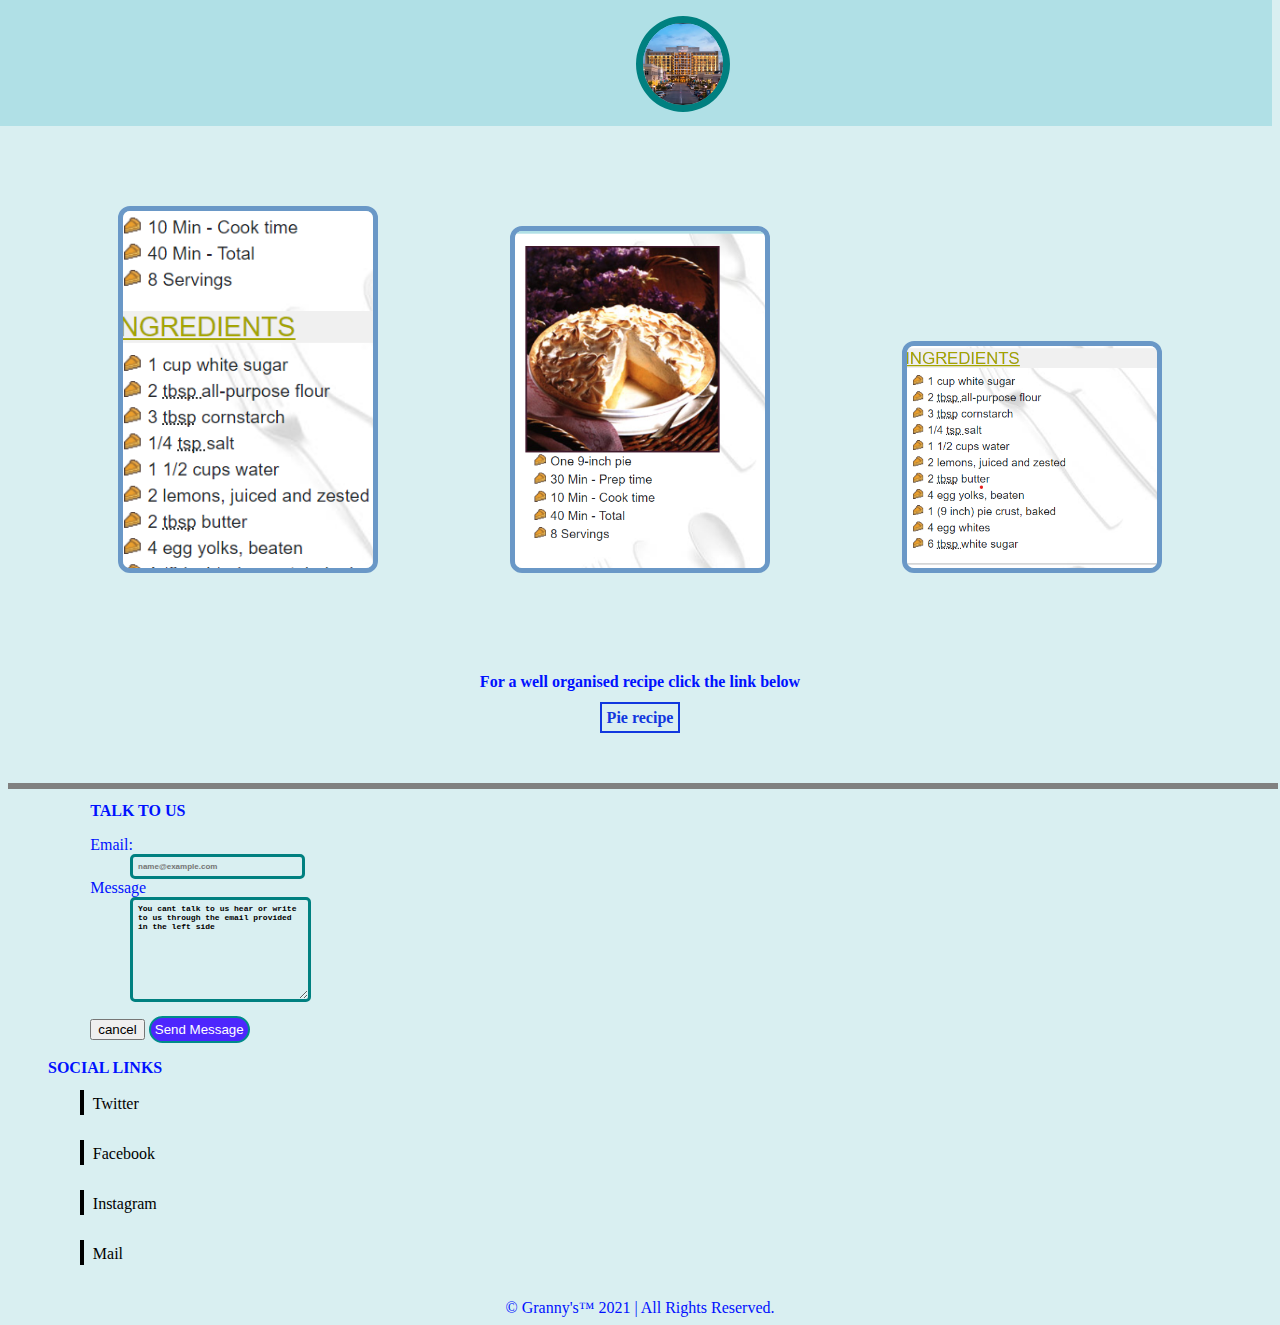
==== commit 3a8b8fc5: "Add files via upload" ====
--- a/index.html
+++ b/index.html
@@ -39,7 +39,8 @@
                 <input type="email" name="email" id="email" size="30" placeholder="name@example.com"/>
                 <label for="message">Message</label>
                 <textarea name="Message" id="message" cols="30" rows="10">You cant talk to us hear or write to us through the email provided in the left side</textarea>
-                <button type="submit" value="send message">Submit</button>
+                <input type="reset" id="" value="cancel">
+                <input type="submit" id="submit" value="Send Message">
             </p>
         </div>
             <ul class="links"><h2>SOCIAL LINKS</h2>
--- a/index.css
+++ b/index.css
@@ -7,7 +7,7 @@
 nav{
     background: powderblue;
     padding:1em;
-    height: 2cm;
+    height: 2.5cm;
     flex-direction: row;
     margin-left: -.5em;
     margin-top: -0.5em;
@@ -41,15 +41,16 @@
 ul a{
     display: flex;
 }
+
 .pie{
     display: block;
     justify-content: space-between;
     text-align: center;
 }
 .pie img{
-    width: 230px;
+    width: 250px;
     justify-content: space-between;
-    margin: .4em;
+    margin: 4em;
     border:5px solid rgb(106, 152, 199);
     border-radius: 12px;
 }
@@ -127,12 +128,14 @@
             font-size: 0.5rem;
             border: 3px solid teal;
         }
-        button{
+        #submit{
             background-color: rgb(77, 38, 253);
             color: white;
             margin-top: 1em;
+            padding: 4px;
+            overflow: hidden;
             border-radius: 2em;
-            border:solid darkcyan;
+            border:2px solid darkcyan;
         }
 
         @media only  screen  and (max-width:500px){
@@ -167,7 +170,7 @@
                 margin-top: -1em;
             }
             .pie img{
-                width:125px;
+                width:140px;
                 margin: .1em;
                 margin-bottom: -3em;
                 border:2px solid slategrey;
@@ -183,7 +186,12 @@
             display: block;
         }
         #message{
-            margin: 1em;
+        margin: .5em;
+        width: 90%;
+        }
+        #email{
+            width: 90%;
+            margin: .5em;
         }
         .txte{
             margin: .4em;
